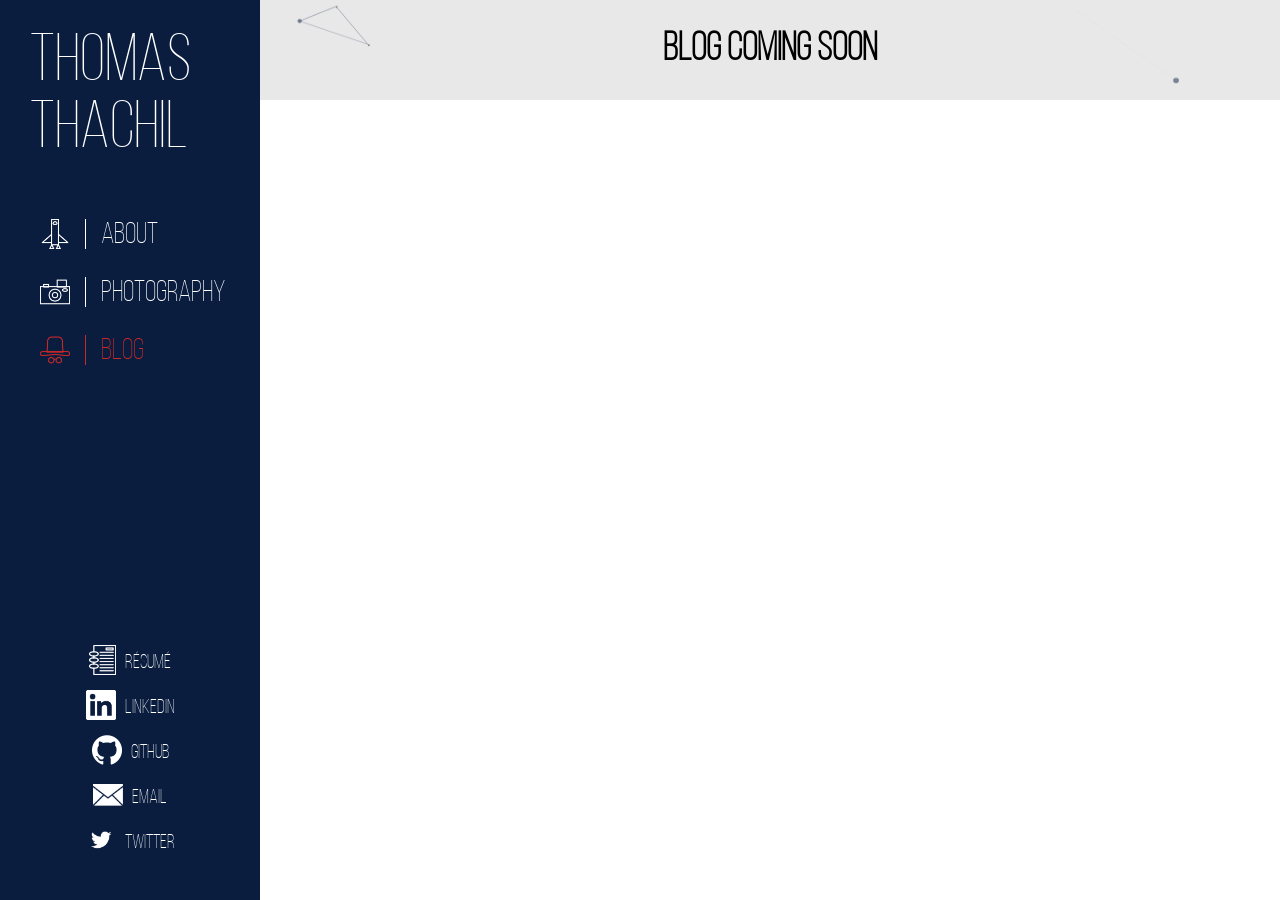
==== blog.html @ 3aeb21b9 "updated?" ====
<!DOCTYPE html>
<html lang="en">
	<head>
		<meta charset="utf-8">
		<meta http-equiv="X-UA-Compatible" content="IE=edge">
		<meta name="viewport" content="width=device-width, initial-scale=1">
		<title>Thomas Thachil</title>
		<meta name="author" content="Thomas Thachil">
		<link rel="stylesheet" type="text/css" href="main.css">
		<link rel="stylesheet" src="//normalize-css.googlecode.com/svn/trunk/normalize.css" />
	</head>
	<body>
		<div id = "mobileTitle">
			<p>Thomas<br>Thachil</p>
			<button id = "hamburger" class="hamburger"> <span></span>
			</button>
		</div>
		<nav>
		     <div id = "title">Thomas<br>Thachil</div>
		     <ul>
		     	<li class = "navItems">
		     		<img src="icons2/Spaceship-white.png" class = "navIcons">
		     		<div class = "whiteVerticalDivider"></div>
		     		<p class = "navText"><a href ="home.html">About</a></p>
		     	</li>
		     	<li class = "navItems">
		     		<img src="icons2/Compactcam-white.png" class = "navIcons">
		     		<div class = "whiteVerticalDivider"></div>
		     		<p class = "navText"><a href ="photography.html">Photography</a></p>
		     	</li>
		     	<li class = "navItems">
		     		<img src="icons2/Gentleman-red.png" class = "navIcons">
		     		<div class = "redVerticalDivider"></div>
		     		<p class = "navTextActive navText "><a href ="blog.html">Blog</a></p>
		     	</li>
		     </ul>

		     <div id = "linkContainer">
		     	<div class = "links">
		     		<a href="https://drive.google.com/file/d/0B-l1GJSIBgflTEJPU1Y4czFvZWM/view?usp=sharing">
		     			<img class = "linkIcon" src="icons2/resume.png">
		     			<div class = "link">
		     				<a href="https://drive.google.com/file/d/0B-l1GJSIBgflaldEME5MRnducnc/view?usp=sharing">Résumé</a>
		     			</div>
		     		</a>
			    </div>
			    <div class = "links">
			    	<a href="https://www.linkedin.com/in/thomasthachil">
			    		<img class = "linkIcon" src="icons2/In-White-48px-R.png">
			     		<div class = "link">
			     			<a href="https://www.linkedin.com/in/thomasthachil">LinkedIn</a>
			     		</div>
			    	</a>
			     </div>
			     <div class = "links">
			    	<a href="https://github.com/tmthachil">
			    		<img class = "linkIcon" src="icons2/GitHub-Mark-Light-120px-plus.png">
			     		<div class = "link">
			     			<a href="https://github.com/tmthachil">Github</a>
			     		</div>
			    	</a>
			     </div>
			     <div class = "links">
			    	<a href="mailto:contact@thomasthachil.com">
			    		<img class = "linkIcon" src="icons2/mail icon white.png">
			     		<div class = "link">
			     			<a href="mailto:contact@thomasthachil.com">Email</a>
			     		</div>
			    	</a>
			     </div>
			     <div class = "links">
			    	<a href="https://twitter.com/tthachil">
			    		<img class = "linkIcon" src="icons2/TwitterLogo_white.png">
			     		<div class = "link">
			     			<a href="https://twitter.com/tthachil">Twitter</a>
			     		</div>
			    	</a>
			     </div>
		     </div>
		</nav>
		<div id = "tempBlog" class="container">

			<div id="particles-js"></div>
			<div class="overParticles">
				<div class = "projects section">
					<div class = "heading">
						<h1>BLOG COMING SOON</h1>
					</div>
                </div>
            </div>
		</div>
		<script src="https://ajax.googleapis.com/ajax/libs/jquery/2.1.4/jquery.min.js"></script>
		<script src="js/particles.min.js"></script>
		<script src="js/scripts.js"></script>
		<script src="js/home.js"></script>
	</body>
</html>
---- main.css ----
@import url(https://fonts.googleapis.com/css?family=Lato:400,300);
@font-face {
  font-family: 'Bebas';
  src: url('fonts/BebasNeue Light.ttf') format('truetype');
}

/*General*/

body, html{
	margin: 0;
	padding: 0;
	width: 100%;
	height: 100%;
  font-family: 'Lato';
}
h1, h2, h3, h4, h5 {
  margin: 0;
}
h1 {
  font-family: 'Bebas';
  font-size: 36px;
}
h2 {
  font-family: 'Lato';
  font-size: 16px;
  font-weight: 400;
}
h3 {
  font-family: 'Lato';
  font-size: 12px;
  font-weight: 300;
}
h4 {
  font-family: 'Lato';
  font-size: 15px;
  font-weight: 400;
}
h5 {
  font-family: 'Lato';
  font-size: 15px;
  font-weight: 300;
}
@media only screen and (min-width : 768px) {
  h1 {
    font-size: 40px;
  }
  h2 {
    font-size: 20px;
  }
  h3 {
    font-size: 14px;
  }
  h4 {
    font-size: 16px;
  }
  h5 {
    font-size: 16px;
  }
}
a {
  text-decoration: none;
}
header, nav, footer, section, article, div {
  box-sizing: border-box; /*sets box sizing to include the width and height of content, padding, and border (no margin)*/
}
img, embed, object, video {
  max-width: 100%;
  height: auto;
}
ul {
  list-style: none;
  padding: 0;
  margin: 0;
}

/*All Pages*/

#mobileTitle {
  margin: 0px;
  padding: 0px;
    width: 100%;
    background-color: #0A1D3F;
    padding-top: 30px;
    padding-left: 30px;
    padding-bottom: 30px;
    display: block;
  }
#mobileTitle p {
  display: block;
  font-family: 'Bebas';
  font-size: 60px;
  color: #ffffff;
  float: left;
  margin: 0px;
  padding: 0px;
}
#mobileTitle:after {
  content: '';
  display: block;
  clear: both;
}
.hamburger {
  float: right;
  display: block;
  width: 60px;
  height: 60px;
  background-color: #0A1D3F;
  border: none;
  outline: none;
  margin: 0px 30px 0px 0px;
  padding: 0px;
  position: relative;
  top: 0px;
  transform: translateY(50%);
}
.hamburger span,
.hamburger span::before,
.hamburger span::after {
  display: block;
  position: absolute;
  width: 60px;
  height: 3px;
  background-color: #ffffff;
  content: '';
  border-radius: 5px;
  transition-duration: 0.3s,0.3;
}
.hamburger span::before {
  top:-20px;
  transition-property: top, transform;
}
.hamburger span::after {
  bottom:-20px;
  transition-property: bottom,transform;
}
.hamburger span::before,
.hamburger span::after {
  transition-duration: 0.3s, 0.3s;
  transition-delay: 0.3s, 0s;
}
.open span {
  background: none;
}
.open span::before{
  top: 0;
  transform: rotate(45deg);
}
.open span::after{
  bottom: 0;
  transform: rotate(-45deg);
}
.open span::before,
.open span::after {
  transition-delay: 0s, 0.3s;
}
nav {

    width: 225px;
    background-color: #0A1D3F;
    overflow-y:auto;
    position: absolute;
    top:180px;
    bottom: 0;
    transform: translate(-225px, 0);
    transition: transform 0.1s;
}
.navOpen {
  transform: translate(0,0);
  transition: transform 0.3s ease;
  z-index: 10;
  height: calc(100% - 180px);
}
.containerOpen {
  //transform: translate(225px, 0);
  //transition: transform 0.3s ease;
  z-index: 0;

}
nav a {
    color: #ffffff;
    text-decoration: none;
  }
nav a:hover, a:active {
    color: #cb2828;
  }
#title {
    display: none;
}
.navItems {
  font-family: 'Bebas';
  font-size: 25px;
  color: #ffffff;
  padding-left: 30px;
  padding-bottom: 20px;
  margin: 0;
}
.navIcons {
  width: auto;
  height: 30px;
  display: inline-block;
}
.whiteVerticalDivider {
  width: 1px;
  height: 30px;
  background-color: #ffffff;
  display: inline-block;
  margin-left: 10px;
  margin-right: 10px;
}
.redVerticalDivider {
  width: 1px;
  height: 30px;
  background-color: #cb2828;
  display: inline-block;
  margin-left: 10px;
  margin-right: 10px;
}
.navText {
  display: inline-block;
  margin: 0;
  position: relative;
  top: 50%;
  transform: translateY(-20%);
}
.navTextActive a {
  color: #cb2828 !important;
}
nav ul {
  padding-top: 25px;
}
.links {
  text-align: center;
  margin-bottom: 10px;
}
.linkIcon{
  display: inline-block;
  width: auto;
  height: 30px;
}
.link{
  display: inline-block;
  font-family: 'Bebas';
  font-size: 20px;
  color: #ffffff;
  padding-left: 5px;
  position: relative;
  top: 50%;
  transform: translateY(-35%);
}
.container {
  margin: 0;
  padding: 0px;
  width: 100%;
  height: auto;
  //display: flex;
  flex-wrap:wrap;
  transition: transform 0.3s ease;
  position: absolute;
}
.container a {
  color: #000000;
}
.container a:hover, a:active {
  color: #ffffff;
}

@media only screen and (min-width : 768px) {
  #mobileTitle {
    display: none;
  }
  nav {
    display: block;
    width: 225px;
    background-color: #0A1D3F;
    position:fixed;
    overflow-y:auto;
    top:0;
    bottom: 0;
    left:0;
    transform: translate(0,0);
    transition: transform 0s;
  }
  nav a {
    color: #ffffff;
    text-decoration: none;
  }
  nav a:hover, a:active {
    color: #cb2828;
  }
  #title {
    display: block;
    font-family: 'Bebas';
    font-size: 60px;
    color: #ffffff;
    padding-top: 30px;
    padding-left: 30px;
    padding-bottom: 30px;
  }
  .navItems {
    font-family: 'Bebas';
    font-size: 25px;
    color: #ffffff;
    padding-left: 30px;
    padding-bottom: 20px;
    margin: 0;
  }
  .navIcons {
    width: auto;
    height: 30px;
    display: inline-block;
  }
  .whiteVerticalDivider {
    width: 1px;
    height: 30px;
    background-color: #ffffff;
    display: inline-block;
    margin-left: 10px;
    margin-right: 10px;
  }
  .redVerticalDivider {
    width: 1px;
    height: 30px;
    background-color: #cb2828;
    display: inline-block;
    margin-left: 10px;
    margin-right: 10px;
  }
  .navText {
    display: inline-block;
    margin: 0;
    position: relative;
    top: 50%;
    transform: translateY(-20%);
  }
  .navTextActive a {
    color: #cb2828 !important;
  }
  nav ul {
    padding-top: 25px;
  }
  .links {
    text-align: center;
    margin-bottom: 10px;
  }
  .linkIcon{
    display: inline-block;
    width: auto;
    height: 30px;
  }
  .link{
    display: inline-block;
    font-family: 'Bebas';
    font-size: 20px;
    color: #ffffff;
    padding-left: 5px;
    position: relative;
    top: 50%;
    transform: translateY(-35%);
  }
  .container {
    width: calc(100% - 225px);
    position: absolute;
    left: 225px;
    //display: flex;
    //flex-wrap:wrap;
    transform: translate(0, 0); /*in the case that hamburger is open and screen size changes*/
  }
  .container a {
    color: #000000;
  }
  .container a:hover, a:active {
    color: #ffffff;
  }
}

@media only screen and (min-width : 1200px) {
  #title {
    font-size: 66px;
  }
  nav {
    width: 260px;
  }
  .navItems {
    font-size: 30px;
    padding-left: 40px;
  }
  .container {
    width: calc(100% - 260px);
    left: 260px;
  }
}





/*Main Content*/

@media only screen and (min-height : 680px)  {
  #linkContainer {
    width: 100%;
    position: absolute;
    bottom: 30px;
  }
}

#particles-js {
  position: absolute;
  width: 100%;
  height: 100% !important;
  background-color: #e8e8e8;
  //background-image: url('icons2/bg.png');
  //background-repeat: no-repeat;
  //background-size: cover;
  //background-position: 50% 50%;
  z-index: 0;
}

.overParticles{
  position: relative;
  width: 80%;
  margin-left: auto;
  margin-right: auto;
  background-color: #e8e8e8;
  z-index: 1;
}

.intro {
  width: 100%;
  background-color: #ffffff;
  height: 0px;
}
.heading {
  padding-top: 30px;
  padding-bottom: 30px;
  text-align: center;
}
.headingImage {
  width: 60px;
  height: auto;
  padding-bottom: 20px;
}

.subsection {
  width: 90%;
  padding-left: 10px;
  padding-bottom: 30px;
  float: left;
}
.subsection .infoLeft {
  font-weight: 400;
  width: 50%;
  float:left;
}
.subsection .infoRight {
  text-align: right;
  width: 30%;
  float:right;
}
.subsection::before {
  content: '';
  display: block;
  clear: both;
}
.section::after {
  content: '';
  display: block;
  clear: both;
}
.light {
  font-weight: 300 !important;
}
.companyLogo {
  max-height: 60px;
  //max-width: 150px;
}
.dropdownArrow {
  width: 20px;
}
.subContent {
  clear: both;
  display: none;
  padding-top: 20px;
  margin-left: 20px;
}
.subContent ul {
  padding-top: 5px;
  list-style:square;
}
.subContent li {
  margin-left: 30px;
}
.subContentButton {
  width: 10%;
  float:right;
  padding-top: 5px;
  padding-left: 10px;
}
.subContentButton::after {
  content: '';
  display: block;
  clear: both;
}

@media only screen and (min-width: 768px) {
  .overParticles {
    width: 60%;
  }
}

/*Photography Page*/

  .grid {
    padding: 0px;
    display: block;
    width: 100%; //necessary to use % width in grid-item
    //position: relative;
    background-color: #000000;
  }
  .grid:after {
    content: '';
    display: block;
    clear: both;
  }
  .grid-item img {
    display: block; //necessary to remove bottom padding between img and div
    max-width: 100%;
  }
  .grid-sizer {
    width: 50%;
  }
  .grid-item {
    float: left;
    width: 50%;
  }
  .grid-item-2 {
    width: 100%;
  }
  .grid-item-half {
    width: 25%;
  }
  .stamp {
    position: absolute;
    right: 0;
    width: 50%;
    background-color: #cb2828;
    margin: 0px;
    padding: 0px;
    padding: 20px;
  }
  .stamp p {
    font-size: 24px;
    text-align: right;
  }

@media only screen and (min-width: 768px) {
  .grid-sizer {
    width: 33.333%;
  }
  .grid-item {
    float: left;
    width: 33.333%;
  }
  .grid-item-2 {
    width: 66.666%;
  }
  .grid-item-half {
    width: calc(33.333% / 2);
  }
  .stamp {
    width: 75%;
}
@media only screen and (min-width: 1200px) {
  .grid-sizer {
    width: 25%;
  }
  .grid-item {
    width: 25%;
  }
  .grid-item-2{
    width: 50%;
  }
  .grid-item-half {
    width: 12.5%;
  }
  .stamp {
    width: 75%;
}
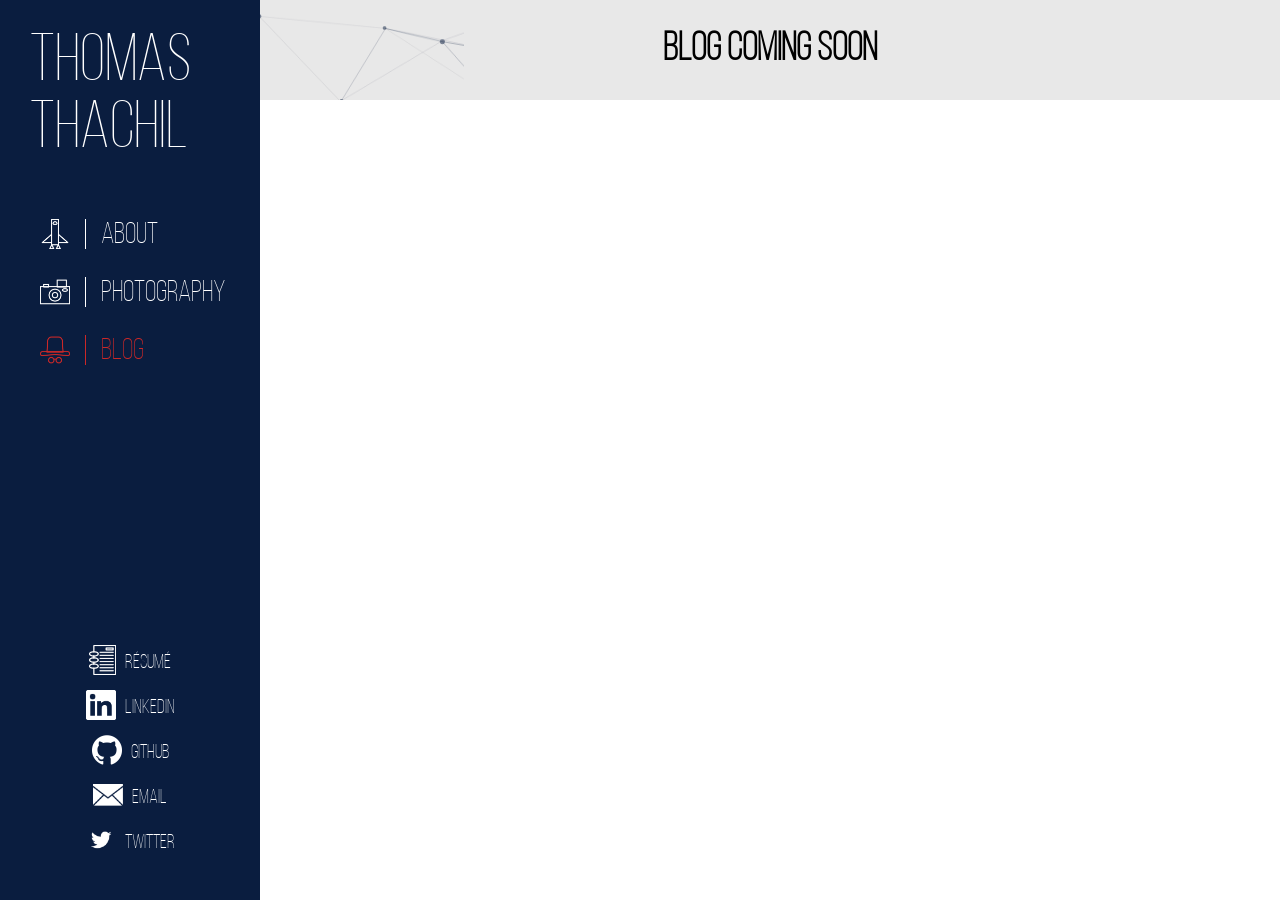
==== commit 27761d2e: "last live version updated with what was on last live version" ====
--- a/blog.html
+++ b/blog.html
@@ -31,7 +31,7 @@
 		     	<li class = "navItems">
 		     		<img src="icons2/Gentleman-red.png" class = "navIcons">
 		     		<div class = "redVerticalDivider"></div>
-		     		<p class = "navTextActive navText "><a href ="blog.html">Blog</a></p>
+		     		<p class = "navTextActive navText "><a href ="/blog.html">Blog</a></p>
 		     	</li>
 		     </ul>
 
